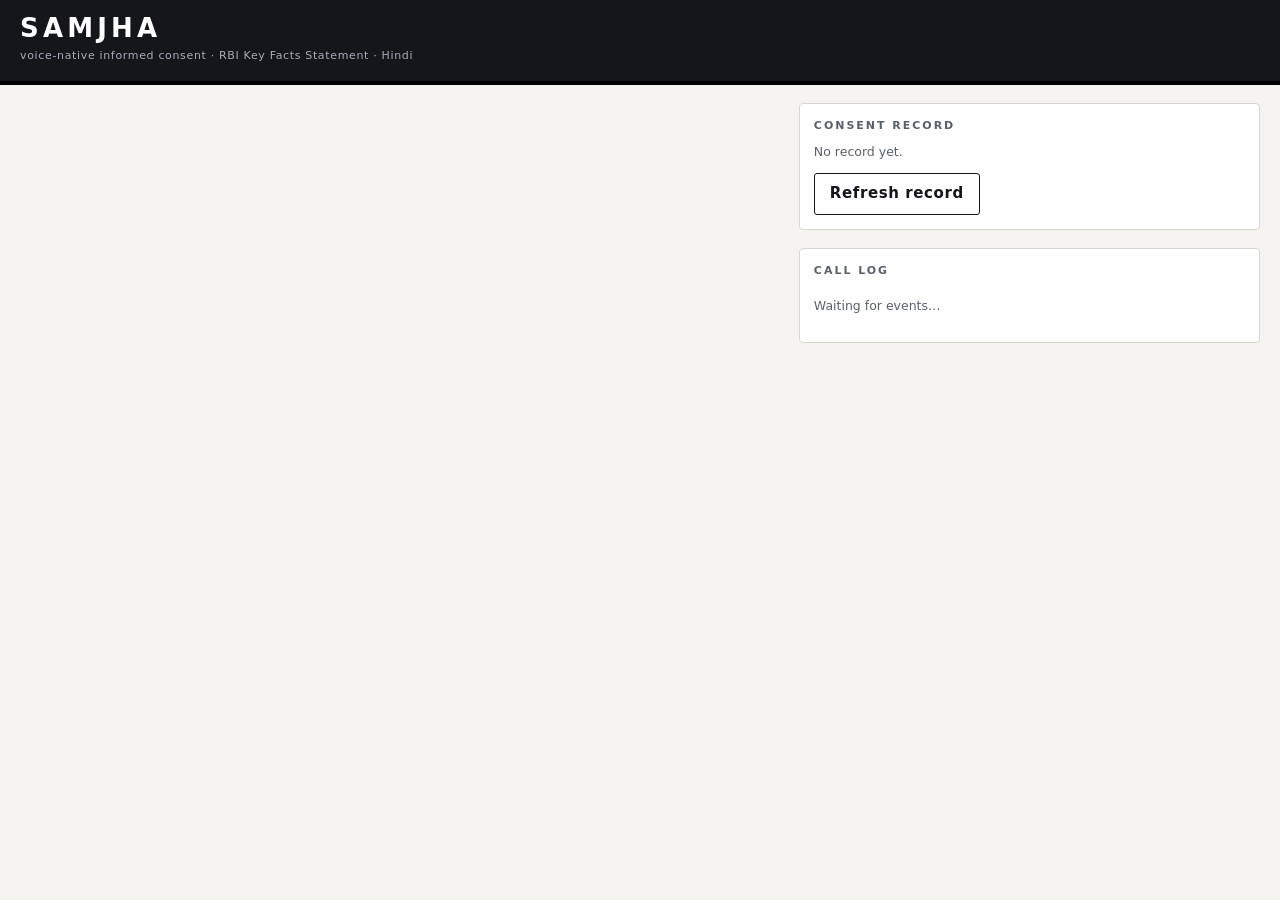
==== web/index.html @ 2933a5b8 "End-to-end build: KFS pipeline, consent agent, eval harness, web UI Four parallel workstreams agains" ====
<!doctype html>
<!--
  SAMJHA live panel — one self-contained page, vanilla JS, no build step.

  Designed for a COMPRESSED SCREEN RECORDING, not for a desk. That drives every visual
  decision here: large type, solid blocks of colour rather than thin outlines, state
  changes announced as text ("UNHEARD -> PARTIALLY_HEARD") as well as colour, and
  animations at ~1.4 s so a viewer can actually read the change happen. If the state
  machine is not legible on video, the barge-in beat looks like nothing happened.

  PARTIALLY_HEARD is the money shot and is deliberately the loudest thing on screen:
  amber wash, animated stripes, a hatched "not played" region on the heard-through bar,
  and a CONSENT BLOCKED badge.

  Devanagari: a system font stack with explicit Devanagari faces first. No webfont — a
  demo must not depend on fonts.googleapis.com being reachable.

  Served by api/main.py at both / and /record/{id}; this file routes on the pathname.
-->
<html lang="en">
<head>
<meta charset="utf-8">
<meta name="viewport" content="width=device-width, initial-scale=1">
<title>SAMJHA — informed consent panel</title>
<style>
:root{
  --paper:#f4f3ef; --card:#ffffff; --ink:#14161a; --dim:#5a6069; --rule:#d9d6cf;
  --unheard:#6b7280; --partial:#c2410c; --heard:#1d4ed8; --fail:#b91c1c; --understood:#15803d;
  --unheard-bg:#f3f4f6; --partial-bg:#fff5eb; --heard-bg:#eff5ff; --fail-bg:#fef4f4; --understood-bg:#f0fdf4;
}
*{box-sizing:border-box}
html,body{margin:0;padding:0}
body{
  background:var(--paper); color:var(--ink);
  font-family:"Noto Sans Devanagari","Kohinoor Devanagari","Nirmala UI","Mangal",
              -apple-system,"Segoe UI",system-ui,sans-serif;
  font-size:15px; line-height:1.45;
}
.mono{font-family:ui-monospace,"SF Mono",Menlo,Consolas,monospace}
a{color:#1d4ed8}

/* ------------------------------------------------------------------ header */
header{
  position:sticky; top:0; z-index:10; background:#14161a; color:#fff;
  border-bottom:4px solid #000; padding:10px 20px;
}
.top{display:flex; flex-wrap:wrap; gap:16px; align-items:center; justify-content:space-between}
.brand{font-size:26px; font-weight:800; letter-spacing:.16em}
.brand small{display:block; font-size:11px; font-weight:500; letter-spacing:.06em; color:#a7adb8}

/* (b) ACTIVE PROVIDER BADGE — always visible. */
.badges{display:flex; flex-wrap:wrap; gap:8px; align-items:center}
.badge{
  display:flex; align-items:center; gap:8px; background:#22262e; border:1px solid #3a404b;
  border-radius:3px; padding:6px 11px; font-size:14px; font-weight:600; letter-spacing:.02em;
}
.badge b{color:#8fb6ff; font-size:10px; letter-spacing:.12em; text-transform:uppercase}
.badge .v{color:#fff}
.badge .hot{color:#ffd479}
.dot{width:9px; height:9px; border-radius:50%; background:#38bd6f; animation:pulse 2s infinite}
.dot.off{background:#6b7280; animation:none}
@keyframes pulse{0%,100%{opacity:1}50%{opacity:.35}}
.disclose{margin-top:7px; font-size:11.5px; color:#9aa2ae; letter-spacing:.01em}

/* -------------------------------------------------------------------- shell */
main{max-width:1500px; margin:0 auto; padding:18px 20px 40px; display:grid;
     grid-template-columns:minmax(0,1.65fr) minmax(340px,1fr); gap:18px}
@media(max-width:1080px){main{grid-template-columns:1fr}}
/* /record/{id}: there is no live panel, so the record gets the whole page. */
body.recordview main{grid-template-columns:minmax(0,1fr); max-width:1080px}
body.recordview main>div:first-child{display:none}
h2{font-size:11px; letter-spacing:.18em; text-transform:uppercase; color:var(--dim);
   margin:0 0 9px; font-weight:700}
.panel{background:var(--card); border:1px solid var(--rule); border-radius:4px; padding:14px}

/* --------------------------------------------- (a) LIVE CLAUSE STATE */
.clause{
  position:relative; overflow:hidden; background:var(--card);
  border:1px solid var(--rule); border-left:9px solid var(--unheard);
  border-radius:4px; padding:13px 16px; margin-bottom:11px;
  display:grid; grid-template-columns:38px minmax(0,1fr) 232px; gap:14px; align-items:start;
  transition:border-color .5s ease, background-color .5s ease;
}
.clause .ord{font-size:26px; font-weight:800; color:#c3c7ce; text-align:center; line-height:1.2}
.title{font-size:25px; font-weight:700; line-height:1.3}
.title-en{font-size:12.5px; color:var(--dim); letter-spacing:.03em; margin-bottom:9px}

/* State chip: the single biggest element per row. */
.chip{
  display:block; text-align:center; padding:9px 6px; border-radius:3px; color:#fff;
  font-size:17px; font-weight:800; letter-spacing:.07em; background:var(--unheard);
}
.chip .hi{display:block; font-size:12px; font-weight:600; letter-spacing:.02em; opacity:.92}
.blocked{
  margin-top:7px; text-align:center; font-size:12px; font-weight:800; letter-spacing:.09em;
  color:#7c2d12; background:#fed7aa; border:1px solid #fb923c; border-radius:3px;
  padding:5px; display:none; animation:blink 1.4s ease-in-out infinite;
}
@keyframes blink{0%,100%{opacity:1}50%{opacity:.45}}

/* heard-through bar. The hatched tail is audio that was NEVER PLAYED.
   The readout sits OUTSIDE the bar: on top of it the segment ticks cut through the
   digits and both became unreadable at video bitrates. */
.barrow{display:flex; align-items:center; gap:11px; margin-top:16px}
.bar{position:relative; flex:1; height:22px; border:1px solid var(--rule); border-radius:2px;
     background:repeating-linear-gradient(135deg,#eceae5 0 7px,#e2dfd8 7px 14px)}
.bar i{display:block; height:100%; width:0; background:var(--unheard);
       transition:width .75s cubic-bezier(.3,.7,.3,1), background-color .5s ease}
.readout{font-size:13.5px; font-weight:700; color:#2c3038; white-space:nowrap;
         min-width:158px; text-align:right}
.tick{position:absolute; top:-3px; bottom:-3px; width:3px; background:#111; opacity:.85}
.tick.miss{background:#dc2626; width:4px}
.cut{position:absolute; top:-13px; bottom:-3px; width:3px; background:#dc2626}
.cut::after{content:"CUT"; position:absolute; top:-13px; left:-10px; font-size:10px;
            font-weight:800; color:#dc2626; letter-spacing:.09em}

/* which key values were actually heard */
.kvs{display:flex; flex-wrap:wrap; gap:7px; margin-top:9px}
.kv{border:1px solid var(--rule); border-radius:3px; padding:5px 9px; font-size:13px;
    background:#fafaf8; display:flex; gap:8px; align-items:baseline}
.kv .mark{font-weight:800; font-size:15px}
.kv .lbl{font-size:10px; letter-spacing:.09em; text-transform:uppercase; color:var(--dim)}
.kv .val{font-weight:700; font-size:15px}
.kv .spoken{color:var(--dim); font-size:12.5px}
.kv.yes{border-color:#86efac; background:#f0fdf4}
.kv.yes .mark{color:var(--understood)}
.kv.no{border-color:#fca5a5; background:#fef2f2}
.kv.no .mark{color:var(--fail)}
.kv.no .val{text-decoration:line-through; text-decoration-color:#dc2626}

.reason{margin-top:8px; font-size:13px; color:#3d434c}
.trace{margin-top:6px; font-size:13.5px; font-weight:800; letter-spacing:.05em; color:#111;
       opacity:0; transition:opacity .4s ease}
.trace.on{opacity:1}

/* state colouring */
.clause[data-state=UNHEARD]        {border-left-color:var(--unheard)}
.clause[data-state=HEARD]          {border-left-color:var(--heard);      background:var(--heard-bg)}
.clause[data-state=TEACH_BACK_FAIL]{border-left-color:var(--fail);       background:var(--fail-bg)}
.clause[data-state=UNDERSTOOD]     {border-left-color:var(--understood); background:var(--understood-bg)}
.clause[data-state=PARTIALLY_HEARD]{border-left-width:14px; border-left-color:var(--partial);
  background:var(--partial-bg); box-shadow:inset 0 0 0 2px #fb923c}
.clause[data-state=PARTIALLY_HEARD]::before{
  content:""; position:absolute; inset:0; pointer-events:none; opacity:.16;
  background:repeating-linear-gradient(45deg,#c2410c 0 14px,transparent 14px 28px);
  animation:slide 2.4s linear infinite;
}
@keyframes slide{to{background-position:40px 0}}
.clause[data-state=PARTIALLY_HEARD] .blocked{display:block}
.clause[data-state=HEARD]           .chip{background:var(--heard)}
.clause[data-state=PARTIALLY_HEARD] .chip{background:var(--partial)}
.clause[data-state=TEACH_BACK_FAIL] .chip{background:var(--fail)}
.clause[data-state=UNDERSTOOD]      .chip{background:var(--understood)}
.clause[data-state=HEARD]           .bar i{background:var(--heard)}
.clause[data-state=PARTIALLY_HEARD] .bar i{background:var(--partial)}
.clause[data-state=TEACH_BACK_FAIL] .bar i{background:var(--fail)}
.clause[data-state=UNDERSTOOD]      .bar i{background:var(--understood)}
.clause.speaking{box-shadow:0 0 0 3px #93c5fd}

/* the transition animation — 1.4 s, deliberately slow enough to read on video */
.clause.flash{animation:flash 1.4s ease-out}
@keyframes flash{0%{box-shadow:inset 0 0 0 2000px rgba(255,214,102,.85)}
                 25%{box-shadow:inset 0 0 0 2000px rgba(255,214,102,.55)}
                 100%{box-shadow:inset 0 0 0 2000px rgba(255,214,102,0)}}
.clause.flash .chip{animation:pop .9s cubic-bezier(.2,1.5,.4,1)}
@keyframes pop{0%{transform:scale(.72); opacity:.3}45%{transform:scale(1.14)}100%{transform:scale(1)}}

/* ------------------------------------------ (c) CONSENT RECORD VIEWER */
.verdict{border:2px solid var(--ink); border-radius:3px; padding:11px 13px; margin-bottom:11px}
.verdict .d{font-size:30px; font-weight:900; letter-spacing:.06em}
.verdict.REFUSED{border-color:var(--fail); background:var(--fail-bg)} .verdict.REFUSED .d{color:var(--fail)}
.verdict.GRANTED{border-color:var(--understood); background:var(--understood-bg)} .verdict.GRANTED .d{color:var(--understood)}
.verdict.PENDING{border-color:var(--dim); background:#f8f8f6} .verdict.PENDING .d{color:var(--dim)}
.verdict p{margin:5px 0 0; font-size:13px}
.hash{margin:11px 0; font-size:11.5px; word-break:break-all; color:#2c3038;
      background:#f6f5f2; border:1px dashed var(--rule); border-radius:3px; padding:8px}
.hash b{display:block; font-size:10px; letter-spacing:.14em; text-transform:uppercase;
        color:var(--dim); margin-bottom:3px; font-family:inherit}
.refusal{border-left:5px solid var(--fail); background:var(--fail-bg); padding:8px 11px;
         margin-bottom:8px; font-size:13px}
.refusal b{color:var(--fail); letter-spacing:.06em}
table{width:100%; border-collapse:collapse; font-size:13px}
th,td{text-align:left; padding:6px 7px; border-bottom:1px solid var(--rule); vertical-align:top}
th{font-size:10px; letter-spacing:.1em; text-transform:uppercase; color:var(--dim)}
td.st{font-weight:800; font-size:11.5px; letter-spacing:.05em; white-space:nowrap}
td.st[data-s=UNHEARD]{color:var(--unheard)} td.st[data-s=HEARD]{color:var(--heard)}
td.st[data-s=PARTIALLY_HEARD]{color:var(--partial)} td.st[data-s=TEACH_BACK_FAIL]{color:var(--fail)}
td.st[data-s=UNDERSTOOD]{color:var(--understood)}

/* ticker */
#ticker{max-height:280px; overflow:auto; font-size:13px}
.tk{border-bottom:1px solid #eeece7; padding:6px 2px; display:flex; gap:9px}
.tk time{color:#9aa2ae; font-size:11px; white-space:nowrap; padding-top:2px}
.tk.pass b{color:var(--understood)} .tk.fail b{color:var(--fail)}

/* start screen / buttons */
button{font:inherit; font-weight:700; letter-spacing:.04em; padding:9px 15px; cursor:pointer;
       border:1px solid var(--ink); background:var(--ink); color:#fff; border-radius:3px}
button.ghost{background:#fff; color:var(--ink)}
input[type=text]{font:inherit; padding:9px 11px; border:1px solid var(--rule); border-radius:3px}
.row{display:flex; gap:9px; flex-wrap:wrap; align-items:center}
.note{font-size:12.5px; color:var(--dim); margin-top:9px}
footer{max-width:1500px; margin:0 auto; padding:0 20px 34px; font-size:12px; color:var(--dim)}
[hidden]{display:none !important}
</style>
</head>
<body>

<header>
  <div class="top">
    <div class="brand">SAMJHA<small>voice-native informed consent · RBI Key Facts Statement · Hindi</small></div>
    <div class="badges" id="badges"></div>
  </div>
  <div class="disclose" id="disclose"></div>
</header>

<main>
  <div>
    <div id="start" class="panel" hidden>
      <h2>Start</h2>
      <div class="row">
        <button id="btn-demo">▶ DEMO MODE — replay scripted call</button>
        <input type="text" id="call-input" placeholder="or a live call id" size="24">
        <button class="ghost" id="btn-join">Watch live call</button>
      </div>
      <p class="note">Demo mode replays a fixture through the same ingest path, the same
        tables and the same hashing code a live call uses. The record it produces is
        stamped <span class="mono">mode: "demo"</span>. It carries no latency, VER or WER
        figures — nothing in it can be mistaken for a measurement.</p>
    </div>

    <h2 id="clauses-h" hidden>Live clause state — <span id="call-label"></span></h2>
    <div id="clauses"></div>
  </div>

  <aside>
    <div class="panel" style="margin-bottom:18px">
      <h2>Consent record <span id="rec-mode" class="mono" style="letter-spacing:0"></span></h2>
      <div id="record"><p class="note">No record yet.</p></div>
      <div class="row" style="margin-top:11px">
        <button class="ghost" id="btn-refresh">Refresh record</button>
        <a id="rec-link" class="mono" style="font-size:12px" href="#" hidden>open record page →</a>
      </div>
    </div>
    <div class="panel">
      <h2>Call log</h2>
      <div id="ticker"><p class="note">Waiting for events…</p></div>
    </div>
  </aside>
</main>

<footer id="foot"></footer>

<script>
"use strict";

/* ---------------------------------------------------------------- constants */

const STATE_HI = {
  UNHEARD:         "नहीं सुना",
  PARTIALLY_HEARD: "आंशिक रूप से सुना",
  HEARD:           "सुना",
  TEACH_BACK_FAIL: "दोहराव विफल",
  UNDERSTOOD:      "समझा",
};
const KIND_LABEL = {
  rupee_amount:       "राशि · amount",
  percentage_apr:     "APR · वार्षिक दर",
  tenure_months:      "अवधि · tenure",
  emi_amount:         "किस्त · EMI",
  account_identifier: "खाता संख्या · account no.",
  date_deadline:      "तारीख़ · date",
  unknown:            "value",
};
const $ = (s, r = document) => r.querySelector(s);
const esc = (s) => String(s ?? "").replace(/[&<>"]/g, (c) =>
  ({ "&": "&amp;", "<": "&lt;", ">": "&gt;", '"': "&quot;" }[c]));
const hhmmss = (ts) => new Date((ts || 0) * 1000).toLocaleTimeString([], { hour12: false });

/* ------------------------------------------------------------------ routing */

const recMatch = location.pathname.match(/^\/record\/(.+)$/);
const params = new URLSearchParams(location.search);
let callId = recMatch ? decodeURIComponent(recMatch[1]) : (params.get("call") || "");

/* ------------------------------------------------------------------- badges */

function renderProvider(p) {
  if (!p || !p.tts) return;   // an older record may carry no provider block
  const t = p.tts || {}, s = p.stt || {};
  $("#badges").innerHTML =
    `<div class="badge"><span class="dot ${recMatch ? "off" : ""}"></span><b>TTS</b>` +
    `<span class="v">${esc(t.vendor)} <span class="hot">${esc(t.model_id)}</span> / ` +
    `${esc(t.speaker)} / ${esc(t.lang)} / ${esc((t.sample_rate / 1000) + "kHz")} ` +
    `${esc(t.audio_format)}</span></div>` +
    `<div class="badge"><b>STT</b><span class="v">${esc(s.vendor)} ${esc(s.model)} / ` +
    `${esc(s.language)}${s.mode && s.mode !== "-" ? " / " + esc(s.mode) : ""}</span></div>` +
    `<div class="badge"><b>seg</b><span class="v">${esc(t.segment)} · flush</span>` +
    `<b>tsf</b><span class="v">${esc(t.time_scale_factor)}</span></div>`;
  $("#disclose").textContent = [p.fallback, p.channel].filter(Boolean).join("  ·  ");
  $("#foot").textContent =
    "All data synthetic — no real borrower data, ever. " + (p.channel || "") + " " +
    (p.fallback || "");
}

/* ------------------------------------------------- (a) live clause state */

const clauses = new Map();   // clause_id -> {data, el}

function clauseEl(id) {
  let c = clauses.get(id);
  if (c) return c;
  const el = document.createElement("article");
  el.className = "clause";
  el.dataset.state = "UNHEARD";
  el.innerHTML =
    `<div class="ord"></div>
     <div>
       <div class="title"></div><div class="title-en"></div>
       <div class="barrow"><div class="bar"><i></i></div><span class="readout"></span></div>
       <div class="kvs"></div>
       <div class="reason"></div>
       <div class="trace"></div>
     </div>
     <div>
       <span class="chip">UNHEARD<span class="hi">${STATE_HI.UNHEARD}</span></span>
       <div class="blocked">⚠ CONSENT BLOCKED</div>
     </div>`;
  c = { el, state: "UNHEARD", ordinal: 0 };
  clauses.set(id, c);
  $("#clauses").appendChild(el);
  reorder();
  $("#clauses-h").hidden = false;
  return c;
}

function reorder() {
  [...clauses.values()]
    .sort((a, b) => (a.ordinal - b.ordinal))
    .forEach((c) => $("#clauses").appendChild(c.el));
}

function applyClause(ev) {
  const id = ev.clause_id;
  if (!id) return;
  const c = clauseEl(id);
  const el = c.el;
  if (ev.ordinal !== undefined && ev.ordinal !== null && ev.ordinal !== c.ordinal) {
    c.ordinal = ev.ordinal; reorder();
  }
  $(".ord", el).textContent = c.ordinal + 1;
  $(".title", el).textContent = ev.title_hi || $(".title", el).textContent || id;
  $(".title-en", el).textContent = ev.title_en || $(".title-en", el).textContent || id;

  const total = Number(ev.total_duration_s || 0);
  const heard = Number(ev.heard_through_s || 0);
  const pct = total > 0 ? Math.min(100, (100 * heard) / total) : 0;
  $(".bar i", el).style.width = pct.toFixed(1) + "%";
  $(".readout", el).textContent = total > 0
    ? `${heard.toFixed(1)} / ${total.toFixed(1)} s  ·  ${pct.toFixed(0)}% heard`
    : "";

  // Ticks mark where each key value's segment ENDS. A red tick to the right of the fill
  // is a value the borrower was cut off before hearing — the defect, drawn to scale.
  [...el.querySelectorAll(".tick,.cut")].forEach((n) => n.remove());
  const bar = $(".bar", el);
  for (const kv of ev.key_values || []) {
    if (kv.segment_end_s == null || !total) continue;
    const t = document.createElement("span");
    t.className = "tick" + (kv.heard ? "" : " miss");
    t.style.left = Math.min(99.5, (100 * kv.segment_end_s) / total) + "%";
    bar.appendChild(t);
  }
  if (ev.state === "PARTIALLY_HEARD" && total > 0 && heard > 0) {
    const cut = document.createElement("span");
    cut.className = "cut";
    cut.style.left = pct.toFixed(1) + "%";
    bar.appendChild(cut);
  }

  $(".kvs", el).innerHTML = (ev.key_values || []).map((kv) =>
    `<span class="kv ${kv.heard ? "yes" : "no"}">
       <span class="mark">${kv.heard ? "✓" : "✗"}</span>
       <span><span class="lbl">${esc(KIND_LABEL[kv.kind] || kv.kind)}</span><br>
       <span class="val">${esc(kv.raw_text)}</span>
       ${kv.spoken_text ? `<span class="spoken"> · ${esc(kv.spoken_text)}</span>` : ""}
       ${kv.heard ? "" : `<span class="lbl" style="color:#b91c1c"> not heard</span>`}</span>
     </span>`).join("");

  $(".reason", el).textContent = ev.reason || "";
  el.classList.toggle("speaking", !!ev.active);

  if (ev.state && ev.state !== c.state) {
    const from = c.state;
    c.state = ev.state;
    el.dataset.state = ev.state;
    $(".chip", el).innerHTML =
      `${ev.state}<span class="hi">${STATE_HI[ev.state] || ""}</span>`;
    const tr = $(".trace", el);
    tr.textContent = `${from}  →  ${ev.state}`;
    tr.classList.add("on");
    el.classList.remove("flash");
    void el.offsetWidth;               // restart the animation on a repeat transition
    el.classList.add("flash");
    clearTimeout(c.timer);
    c.timer = setTimeout(() => tr.classList.remove("on"), 6000);
  }
}

/* ------------------------------------------------------------------ ticker */

function tick(ts, html, cls = "") {
  const t = $("#ticker");
  if (t.firstElementChild && t.firstElementChild.tagName === "P") t.innerHTML = "";
  const d = document.createElement("div");
  d.className = "tk " + cls;
  d.innerHTML = `<time>${hhmmss(ts)}</time><div>${html}</div>`;
  t.prepend(d);
  while (t.children.length > 60) t.lastElementChild.remove();
}

/* --------------------------------------------- (c) consent record viewer */

async function loadRecord() {
  if (!callId) return;
  const r = await fetch(`/calls/${encodeURIComponent(callId)}/record`);
  if (!r.ok) return;
  renderRecord(await r.json());
}

/* The record is rebuilt and re-hashed from the tables on every read, so it can track a
   call in flight — which is worth far more on a recording than a panel that says
   "no record yet" for forty seconds. Throttled: it is one fetch, but per transition. */
let recAt = 0, recTimer = 0;
function loadRecordSoon() {
  const wait = Math.max(0, 1500 - (Date.now() - recAt));
  clearTimeout(recTimer);
  recTimer = setTimeout(() => { recAt = Date.now(); loadRecord(); }, wait);
}

function renderRecord(sealed) {
  const rec = sealed.record || {};
  const d = (rec.consent || {}).decision || "PENDING";
  const rows = (rec.clauses || []).map((c) =>
    `<tr><td>${esc(c.title_hi || c.clause_id)}<br>
       <span class="lbl" style="font-size:11px;color:#5a6069">${esc(c.clause_id)}</span></td>
     <td class="st" data-s="${esc(c.final_state)}">${esc(c.final_state)}</td>
     <td>${c.heard_through_pct}%<br><span style="font-size:11px;color:#5a6069">
       ${c.heard_through_s}/${c.total_duration_s}s</span></td>
     <td>${(c.key_values || []).map((k) =>
       `<span style="color:${k.heard ? "#15803d" : "#b91c1c"}">${k.heard ? "✓" : "✗"}
        ${esc(k.raw_text)}</span>`).join("<br>")}</td>
     <td>${(c.teach_back || []).map((t) =>
       `<b style="color:${t.passed ? "#15803d" : "#b91c1c"}">${t.passed ? "PASS" : "FAIL"}</b>
        ${esc(t.transcript)}<br><span style="font-size:11px;color:#5a6069">${esc(t.grade)}</span>`
       ).join("<br>") || "—"}</td></tr>`).join("");

  $("#rec-mode").textContent = rec.mode ? `mode: ${rec.mode}` : "";
  $("#record").innerHTML =
    `<div class="verdict ${esc(d)}"><div class="d">${esc(d)}</div>
       <p>${esc((rec.consent || {}).reason || "")}</p>
       ${(rec.consent || {}).flagged_for_callback
         ? '<p><b>⚑ FLAGGED FOR HUMAN CALLBACK</b></p>' : ""}
       <p>Consent permitted: <b>${rec.consent_permitted ? "yes" : "no"}</b>
       ${(rec.clauses_blocking_consent || []).length
         ? " — blocked by " + esc((rec.clauses_blocking_consent || []).join(", ")) : ""}</p>
     </div>` +
    ((rec.refusals || []).length
      ? `<h2>Refusals — ${rec.refusals.length}</h2>` + rec.refusals.map((r) =>
          `<div class="refusal"><b>REFUSED</b>
             ${r.clause_id ? `· ${esc(r.clause_id)}` : "· whole KFS"}<br>
             ${esc(r.reason)}</div>`).join("")
      : "") +
    `<div class="hash mono"><b>${esc(sealed.hash_algorithm)} of the canonical record</b>
       ${esc(sealed.hash)}</div>
     <table><thead><tr><th>Clause</th><th>Final state</th><th>Heard</th>
       <th>Key values</th><th>Teach-back</th></tr></thead><tbody>${rows}</tbody></table>
     <p class="note">Canonicalisation: <span class="mono">${esc(sealed.canonicalization)}</span>.
       <span class="mono">generated_at</span> is outside the hashed payload, so the same
       call always hashes to the same digest.
       ${rec.synthetic_data ? "Synthetic data." : ""}</p>`;
}

/* ------------------------------------------------------------- live socket */

function connect(id) {
  callId = id;
  $("#start").hidden = true;
  $("#rec-link").hidden = false;
  $("#rec-link").href = `/record/${encodeURIComponent(id)}`;
  $("#call-label").textContent = id;
  history.replaceState(null, "", `/?call=${encodeURIComponent(id)}`);

  const ws = new WebSocket(
    `${location.protocol === "https:" ? "wss" : "ws"}://${location.host}` +
    `/calls/${encodeURIComponent(id)}/live`);

  ws.onmessage = (m) => {
    const ev = JSON.parse(m.data);
    switch (ev.type) {
      case "hello":
        renderProvider(ev.provider);
        $("#call-label").textContent = (ev.call && ev.call.label) || id;
        loadRecordSoon();
        break;
      case "provider":
        renderProvider(ev);
        break;
      case "call_start":
        if (ev.label) $("#call-label").textContent = ev.label;
        tick(ev.ts, `<b>Call started.</b> ${esc(ev.kfs_ref || "")}`);
        break;
      case "clause_registered":
      case "clause_state":
        applyClause(ev);
        if (ev.type === "clause_state" && ev.prev_state && ev.prev_state !== ev.state) {
          tick(ev.ts, `<b>${esc(ev.clause_id)}</b> ${esc(ev.prev_state)} →
            <b>${esc(ev.state)}</b><br>${esc(ev.reason || "")}`);
          loadRecordSoon();
        }
        break;
      case "teach_back":
        tick(ev.ts, `<b>teach-back ${ev.passed ? "PASS" : "FAIL"}</b> ·
          ${esc(ev.clause_id)}<br>«${esc(ev.transcript)}»<br>
          <span style="color:#5a6069">${esc(ev.grade)}</span>`,
          ev.passed ? "pass" : "fail");
        break;
      case "consent":
        tick(ev.ts, `<b>consent ${esc(ev.decision)}</b> ${esc(ev.reason || "")}`,
          ev.decision === "REFUSED" ? "fail" : "pass");
        loadRecord();
        break;
      case "call_end":
        tick(ev.ts, "<b>Call ended.</b>");
        loadRecord();
        break;
      default:
        tick(ev.ts, esc(ev.text || ev.type));
    }
  };
  ws.onclose = () => { $(".dot") && $(".dot").classList.add("off"); };
}

/* --------------------------------------------------------------- bootstrap */

$("#btn-demo").onclick = async () => {
  const r = await fetch("/demo", { method: "POST" });
  connect((await r.json()).call_id);
};
$("#btn-join").onclick = () => {
  const v = $("#call-input").value.trim();
  if (v) connect(v);
};
$("#btn-refresh").onclick = loadRecord;

(async () => {
  if (recMatch) {
    // Record viewer: no socket, no clause panel — just the sealed record.
    document.body.classList.add("recordview");
    $("#start").hidden = true;
    $("#ticker").closest(".panel").hidden = true;
    $("#call-label").textContent = callId;
    const r = await fetch(`/calls/${encodeURIComponent(callId)}/record`);
    if (r.ok) {
      const sealed = await r.json();
      renderProvider((sealed.record || {}).provider);
      renderRecord(sealed);
    } else {
      $("#record").innerHTML = `<p class="note">No record for
        <span class="mono">${esc(callId)}</span>.</p>`;
    }
    return;
  }

  renderProvider(await (await fetch("/provider")).json());
  if (params.get("demo") === "1") {
    const r = await fetch("/demo", { method: "POST" });
    connect((await r.json()).call_id);
  } else if (callId) {
    connect(callId);
    loadRecord();
  } else {
    $("#start").hidden = false;
  }
})();
</script>
</body>
</html>
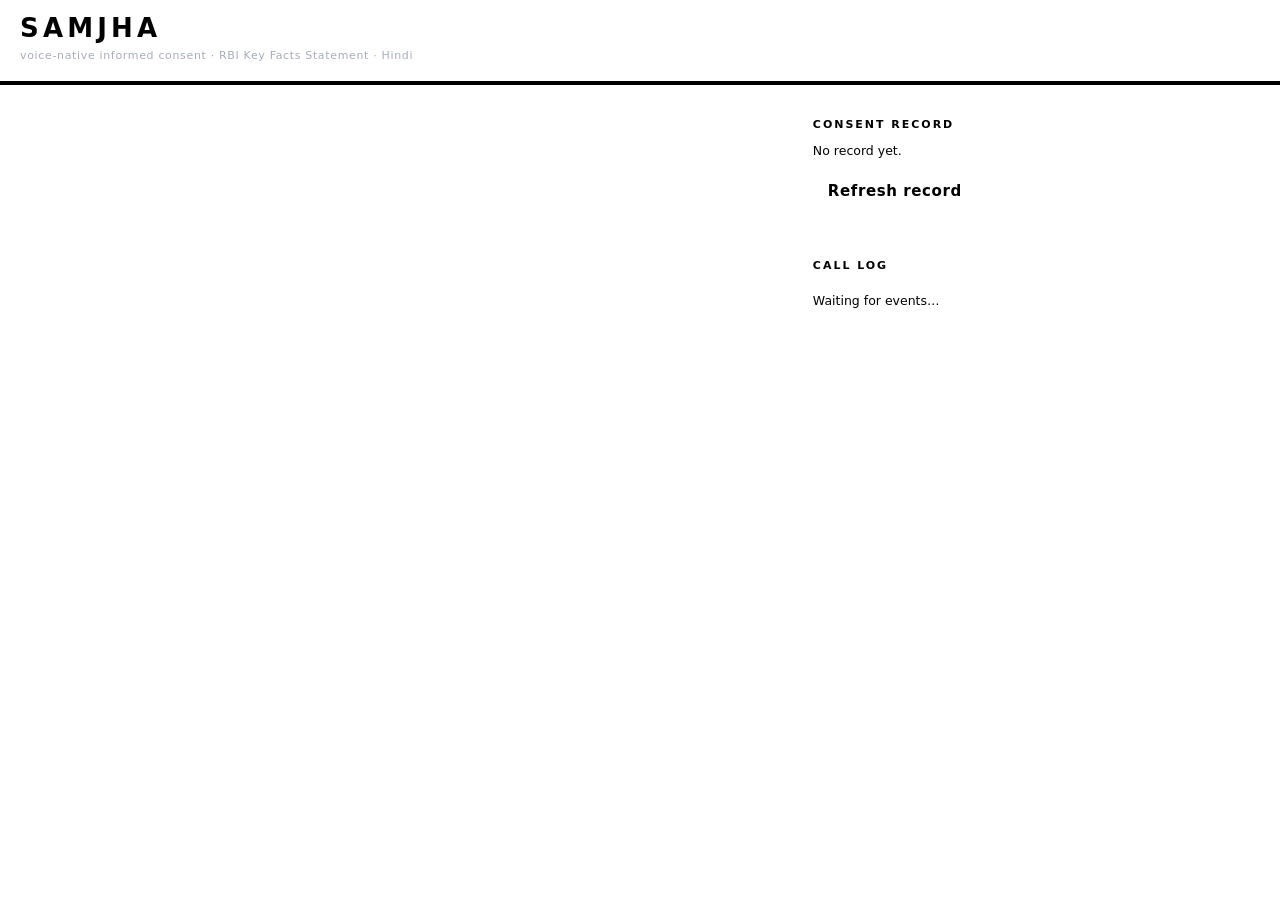
==== commit 4a629ff8: "demo good" ====
--- a/web/index.html
+++ b/web/index.html
@@ -22,12 +22,8 @@
 <meta charset="utf-8">
 <meta name="viewport" content="width=device-width, initial-scale=1">
 <title>SAMJHA — informed consent panel</title>
+<link rel="stylesheet" href="/tokens.css">
 <style>
-:root{
-  --paper:#f4f3ef; --card:#ffffff; --ink:#14161a; --dim:#5a6069; --rule:#d9d6cf;
-  --unheard:#6b7280; --partial:#c2410c; --heard:#1d4ed8; --fail:#b91c1c; --understood:#15803d;
-  --unheard-bg:#f3f4f6; --partial-bg:#fff5eb; --heard-bg:#eff5ff; --fail-bg:#fef4f4; --understood-bg:#f0fdf4;
-}
 *{box-sizing:border-box}
 html,body{margin:0;padding:0}
 body{
@@ -41,7 +37,7 @@
 
 /* ------------------------------------------------------------------ header */
 header{
-  position:sticky; top:0; z-index:10; background:#14161a; color:#fff;
+  position:sticky; top:0; z-index:10; background:var(--panel); color:var(--ink);
   border-bottom:4px solid #000; padding:10px 20px;
 }
 .top{display:flex; flex-wrap:wrap; gap:16px; align-items:center; justify-content:space-between}
@@ -55,12 +51,12 @@
   border-radius:3px; padding:6px 11px; font-size:14px; font-weight:600; letter-spacing:.02em;
 }
 .badge b{color:#8fb6ff; font-size:10px; letter-spacing:.12em; text-transform:uppercase}
-.badge .v{color:#fff}
-.badge .hot{color:#ffd479}
+.badge .v{color:var(--ink)}
+.badge .hot{color:var(--amber)}
 .dot{width:9px; height:9px; border-radius:50%; background:#38bd6f; animation:pulse 2s infinite}
 .dot.off{background:#6b7280; animation:none}
 @keyframes pulse{0%,100%{opacity:1}50%{opacity:.35}}
-.disclose{margin-top:7px; font-size:11.5px; color:#9aa2ae; letter-spacing:.01em}
+.disclose{margin-top:7px; font-size:11.5px; color:var(--dim); letter-spacing:.01em}
 
 /* -------------------------------------------------------------------- shell */
 main{max-width:1500px; margin:0 auto; padding:18px 20px 40px; display:grid;
@@ -87,13 +83,13 @@
 
 /* State chip: the single biggest element per row. */
 .chip{
-  display:block; text-align:center; padding:9px 6px; border-radius:3px; color:#fff;
+  display:block; text-align:center; padding:9px 6px; border-radius:3px; color:var(--bg);
   font-size:17px; font-weight:800; letter-spacing:.07em; background:var(--unheard);
 }
 .chip .hi{display:block; font-size:12px; font-weight:600; letter-spacing:.02em; opacity:.92}
 .blocked{
   margin-top:7px; text-align:center; font-size:12px; font-weight:800; letter-spacing:.09em;
-  color:#7c2d12; background:#fed7aa; border:1px solid #fb923c; border-radius:3px;
+  color:var(--amber); background:var(--amber-bg); border:1px solid var(--amber); border-radius:3px;
   padding:5px; display:none; animation:blink 1.4s ease-in-out infinite;
 }
 @keyframes blink{0%,100%{opacity:1}50%{opacity:.45}}
@@ -103,33 +99,33 @@
    digits and both became unreadable at video bitrates. */
 .barrow{display:flex; align-items:center; gap:11px; margin-top:16px}
 .bar{position:relative; flex:1; height:22px; border:1px solid var(--rule); border-radius:2px;
-     background:repeating-linear-gradient(135deg,#eceae5 0 7px,#e2dfd8 7px 14px)}
+     background:repeating-linear-gradient(135deg,var(--panel-2) 0 7px,var(--line) 7px 14px)}
 .bar i{display:block; height:100%; width:0; background:var(--unheard);
        transition:width .75s cubic-bezier(.3,.7,.3,1), background-color .5s ease}
-.readout{font-size:13.5px; font-weight:700; color:#2c3038; white-space:nowrap;
+.readout{font-size:13.5px; font-weight:700; color:var(--ink); white-space:nowrap;
          min-width:158px; text-align:right}
-.tick{position:absolute; top:-3px; bottom:-3px; width:3px; background:#111; opacity:.85}
-.tick.miss{background:#dc2626; width:4px}
-.cut{position:absolute; top:-13px; bottom:-3px; width:3px; background:#dc2626}
+.tick{position:absolute; top:-3px; bottom:-3px; width:3px; background:var(--ink); opacity:.85}
+.tick.miss{background:var(--red); width:4px}
+.cut{position:absolute; top:-13px; bottom:-3px; width:3px; background:var(--red)}
 .cut::after{content:"CUT"; position:absolute; top:-13px; left:-10px; font-size:10px;
-            font-weight:800; color:#dc2626; letter-spacing:.09em}
+            font-weight:800; color:var(--red); letter-spacing:.09em}
 
 /* which key values were actually heard */
 .kvs{display:flex; flex-wrap:wrap; gap:7px; margin-top:9px}
 .kv{border:1px solid var(--rule); border-radius:3px; padding:5px 9px; font-size:13px;
-    background:#fafaf8; display:flex; gap:8px; align-items:baseline}
+    background:var(--panel-2); display:flex; gap:8px; align-items:baseline}
 .kv .mark{font-weight:800; font-size:15px}
 .kv .lbl{font-size:10px; letter-spacing:.09em; text-transform:uppercase; color:var(--dim)}
 .kv .val{font-weight:700; font-size:15px}
 .kv .spoken{color:var(--dim); font-size:12.5px}
-.kv.yes{border-color:#86efac; background:#f0fdf4}
+.kv.yes{border-color:var(--go-deep); background:var(--go-bg)}
 .kv.yes .mark{color:var(--understood)}
-.kv.no{border-color:#fca5a5; background:#fef2f2}
+.kv.no{border-color:var(--red); background:var(--red-bg)}
 .kv.no .mark{color:var(--fail)}
-.kv.no .val{text-decoration:line-through; text-decoration-color:#dc2626}
+.kv.no .val{text-decoration:line-through; text-decoration-color:var(--red)}
 
 .reason{margin-top:8px; font-size:13px; color:#3d434c}
-.trace{margin-top:6px; font-size:13.5px; font-weight:800; letter-spacing:.05em; color:#111;
+.trace{margin-top:6px; font-size:13.5px; font-weight:800; letter-spacing:.05em; color:var(--ink);
        opacity:0; transition:opacity .4s ease}
 .trace.on{opacity:1}
 
@@ -139,7 +135,7 @@
 .clause[data-state=TEACH_BACK_FAIL]{border-left-color:var(--fail);       background:var(--fail-bg)}
 .clause[data-state=UNDERSTOOD]     {border-left-color:var(--understood); background:var(--understood-bg)}
 .clause[data-state=PARTIALLY_HEARD]{border-left-width:14px; border-left-color:var(--partial);
-  background:var(--partial-bg); box-shadow:inset 0 0 0 2px #fb923c}
+  background:var(--partial-bg); box-shadow:inset 0 0 0 2px var(--amber)}
 .clause[data-state=PARTIALLY_HEARD]::before{
   content:""; position:absolute; inset:0; pointer-events:none; opacity:.16;
   background:repeating-linear-gradient(45deg,#c2410c 0 14px,transparent 14px 28px);
@@ -170,16 +166,21 @@
 .verdict .d{font-size:30px; font-weight:900; letter-spacing:.06em}
 .verdict.REFUSED{border-color:var(--fail); background:var(--fail-bg)} .verdict.REFUSED .d{color:var(--fail)}
 .verdict.GRANTED{border-color:var(--understood); background:var(--understood-bg)} .verdict.GRANTED .d{color:var(--understood)}
-.verdict.PENDING{border-color:var(--dim); background:#f8f8f6} .verdict.PENDING .d{color:var(--dim)}
+.verdict.PENDING{border-color:var(--dim); background:var(--panel-2)} .verdict.PENDING .d{color:var(--dim)}
 .verdict p{margin:5px 0 0; font-size:13px}
-.hash{margin:11px 0; font-size:11.5px; word-break:break-all; color:#2c3038;
-      background:#f6f5f2; border:1px dashed var(--rule); border-radius:3px; padding:8px}
+.hash{margin:11px 0; font-size:11.5px; word-break:break-all; color:var(--dim);
+      background:var(--panel-2); border:1px dashed var(--rule); border-radius:3px; padding:8px}
 .hash b{display:block; font-size:10px; letter-spacing:.14em; text-transform:uppercase;
         color:var(--dim); margin-bottom:3px; font-family:inherit}
 .refusal{border-left:5px solid var(--fail); background:var(--fail-bg); padding:8px 11px;
          margin-bottom:8px; font-size:13px}
 .refusal b{color:var(--fail); letter-spacing:.06em}
 table{width:100%; border-collapse:collapse; font-size:13px}
+/* The record table has five columns and lives in a ~460px sidebar as well as on
+   the full-width record page. Without a floor the sidebar crushes teach-back to
+   one word per line and the record reads as broken. Scroll instead of crush. */
+.tscroll{overflow-x:auto}
+.tscroll table{min-width:620px}
 th,td{text-align:left; padding:6px 7px; border-bottom:1px solid var(--rule); vertical-align:top}
 th{font-size:10px; letter-spacing:.1em; text-transform:uppercase; color:var(--dim)}
 td.st{font-weight:800; font-size:11.5px; letter-spacing:.05em; white-space:nowrap}
@@ -189,15 +190,17 @@
 
 /* ticker */
 #ticker{max-height:280px; overflow:auto; font-size:13px}
-.tk{border-bottom:1px solid #eeece7; padding:6px 2px; display:flex; gap:9px}
-.tk time{color:#9aa2ae; font-size:11px; white-space:nowrap; padding-top:2px}
+.tk{border-bottom:1px solid var(--line); padding:6px 2px; display:flex; gap:9px}
+.tk time{color:var(--dim); font-size:11px; white-space:nowrap; padding-top:2px}
 .tk.pass b{color:var(--understood)} .tk.fail b{color:var(--fail)}
 
 /* start screen / buttons */
 button{font:inherit; font-weight:700; letter-spacing:.04em; padding:9px 15px; cursor:pointer;
-       border:1px solid var(--ink); background:var(--ink); color:#fff; border-radius:3px}
-button.ghost{background:#fff; color:var(--ink)}
-input[type=text]{font:inherit; padding:9px 11px; border:1px solid var(--rule); border-radius:3px}
+       border:1px solid var(--ink); background:var(--ink); color:var(--bg); border-radius:3px}
+button.ghost{background:transparent; color:var(--ink)}
+input[type=text]{font:inherit; padding:9px 11px; border:1px solid var(--rule);
+  border-radius:3px; background:var(--panel-2); color:var(--ink)}
+input[type=text]::placeholder{color:var(--dim)}
 .row{display:flex; gap:9px; flex-wrap:wrap; align-items:center}
 .note{font-size:12.5px; color:var(--dim); margin-top:9px}
 footer{max-width:1500px; margin:0 auto; padding:0 20px 34px; font-size:12px; color:var(--dim)}
@@ -384,7 +387,7 @@
        <span><span class="lbl">${esc(KIND_LABEL[kv.kind] || kv.kind)}</span><br>
        <span class="val">${esc(kv.raw_text)}</span>
        ${kv.spoken_text ? `<span class="spoken"> · ${esc(kv.spoken_text)}</span>` : ""}
-       ${kv.heard ? "" : `<span class="lbl" style="color:#b91c1c"> not heard</span>`}</span>
+       ${kv.heard ? "" : `<span class="lbl" style="color:var(--red)"> not heard</span>`}</span>
      </span>`).join("");
 
   $(".reason", el).textContent = ev.reason || "";
@@ -443,16 +446,16 @@
   const d = (rec.consent || {}).decision || "PENDING";
   const rows = (rec.clauses || []).map((c) =>
     `<tr><td>${esc(c.title_hi || c.clause_id)}<br>
-       <span class="lbl" style="font-size:11px;color:#5a6069">${esc(c.clause_id)}</span></td>
+       <span class="lbl" style="font-size:11px;color:var(--dim)">${esc(c.clause_id)}</span></td>
      <td class="st" data-s="${esc(c.final_state)}">${esc(c.final_state)}</td>
-     <td>${c.heard_through_pct}%<br><span style="font-size:11px;color:#5a6069">
+     <td>${c.heard_through_pct}%<br><span style="font-size:11px;color:var(--dim)">
        ${c.heard_through_s}/${c.total_duration_s}s</span></td>
      <td>${(c.key_values || []).map((k) =>
-       `<span style="color:${k.heard ? "#15803d" : "#b91c1c"}">${k.heard ? "✓" : "✗"}
+       `<span style="color:${k.heard ? "var(--go)" : "var(--red)"}">${k.heard ? "✓" : "✗"}
         ${esc(k.raw_text)}</span>`).join("<br>")}</td>
      <td>${(c.teach_back || []).map((t) =>
-       `<b style="color:${t.passed ? "#15803d" : "#b91c1c"}">${t.passed ? "PASS" : "FAIL"}</b>
-        ${esc(t.transcript)}<br><span style="font-size:11px;color:#5a6069">${esc(t.grade)}</span>`
+       `<b style="color:${t.passed ? "var(--go)" : "var(--red)"}">${t.passed ? "PASS" : "FAIL"}</b>
+        ${esc(t.transcript)}<br><span style="font-size:11px;color:var(--dim)">${esc(t.grade)}</span>`
        ).join("<br>") || "—"}</td></tr>`).join("");
 
   $("#rec-mode").textContent = rec.mode ? `mode: ${rec.mode}` : "";
@@ -473,8 +476,8 @@
       : "") +
     `<div class="hash mono"><b>${esc(sealed.hash_algorithm)} of the canonical record</b>
        ${esc(sealed.hash)}</div>
-     <table><thead><tr><th>Clause</th><th>Final state</th><th>Heard</th>
-       <th>Key values</th><th>Teach-back</th></tr></thead><tbody>${rows}</tbody></table>
+     <div class="tscroll"><table><thead><tr><th>Clause</th><th>Final state</th><th>Heard</th>
+       <th>Key values</th><th>Teach-back</th></tr></thead><tbody>${rows}</tbody></table></div>
      <p class="note">Canonicalisation: <span class="mono">${esc(sealed.canonicalization)}</span>.
        <span class="mono">generated_at</span> is outside the hashed payload, so the same
        call always hashes to the same digest.
@@ -522,7 +525,7 @@
       case "teach_back":
         tick(ev.ts, `<b>teach-back ${ev.passed ? "PASS" : "FAIL"}</b> ·
           ${esc(ev.clause_id)}<br>«${esc(ev.transcript)}»<br>
-          <span style="color:#5a6069">${esc(ev.grade)}</span>`,
+          <span style="color:var(--dim)">${esc(ev.grade)}</span>`,
           ev.passed ? "pass" : "fail");
         break;
       case "consent":
